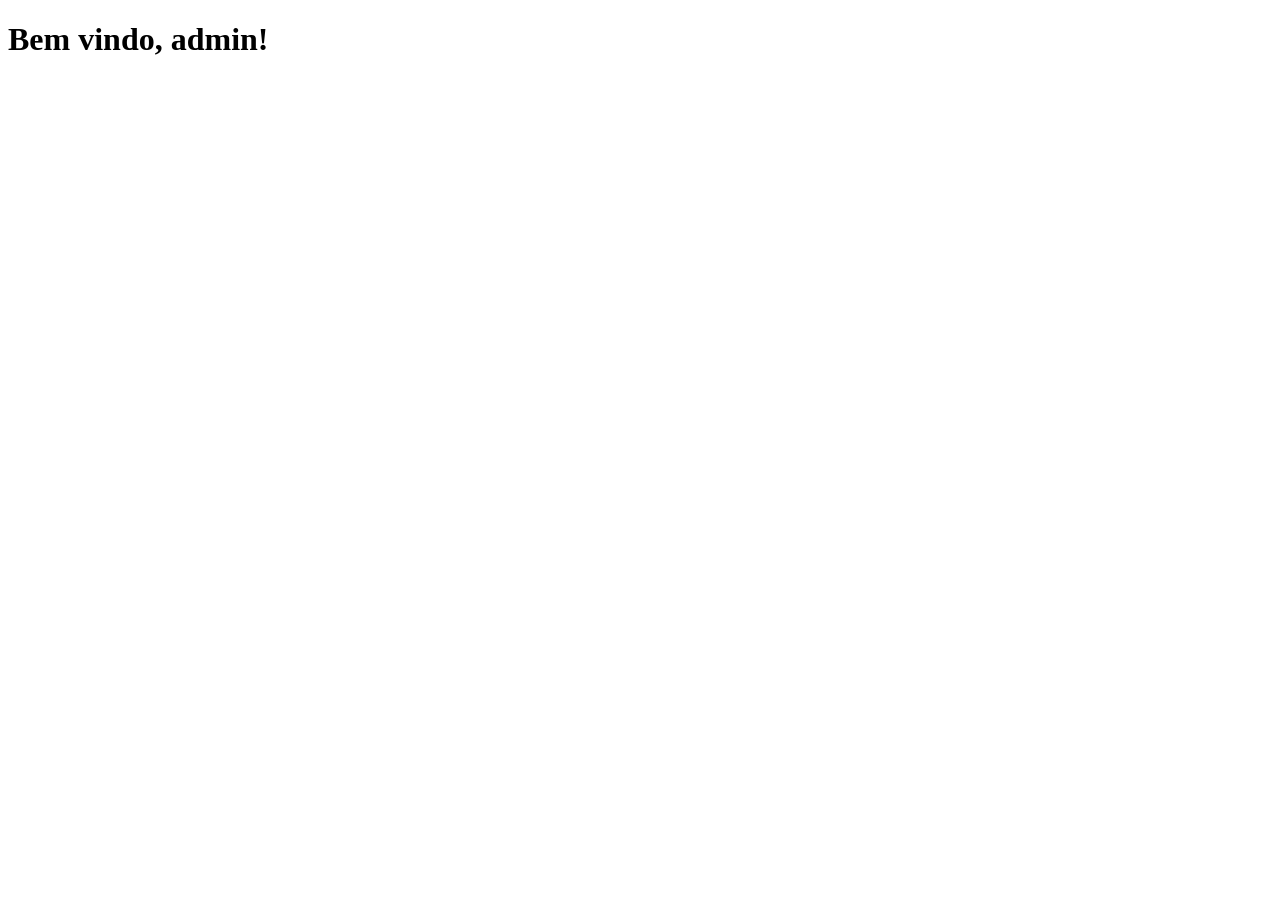
==== Admin.html @ e4cf97d2 "Funcionalidades acessíveis ao usuário foram finalizadas" ====
<!DOCTYPE html>
<html lang=pt-br">
<head>
    <meta charset="UTF-8">
    <meta name="viewport" content="width=device-width, initial-scale=1.0">
    <title>Document</title>
</head>
<body>
    <h1>Bem vindo, admin!</h1>

    <script>
        // const token = localStorage.getItem("jwt")
        // async function isAdmin() {
        //     try{
        //         const res = await fetch("http://localhost:3000/user/userData", {
        //             headers: {
        //                 "Content-Type": "application/json",
        //                 "Authorization": `Bearer ${token}`
        //             }
        //         })
        //         const userData = await res.json()
        //         if(res.ok){
        //             if(userData.role == )
        //         }else{
        //             alert(`Erro ${res.status}: ${userData.msg}`)
        //         }
        //     }catch(error){
        //         alert("Falha ao carregar a página")
        //     }
          
        // }
    </script>
</body>
</html>
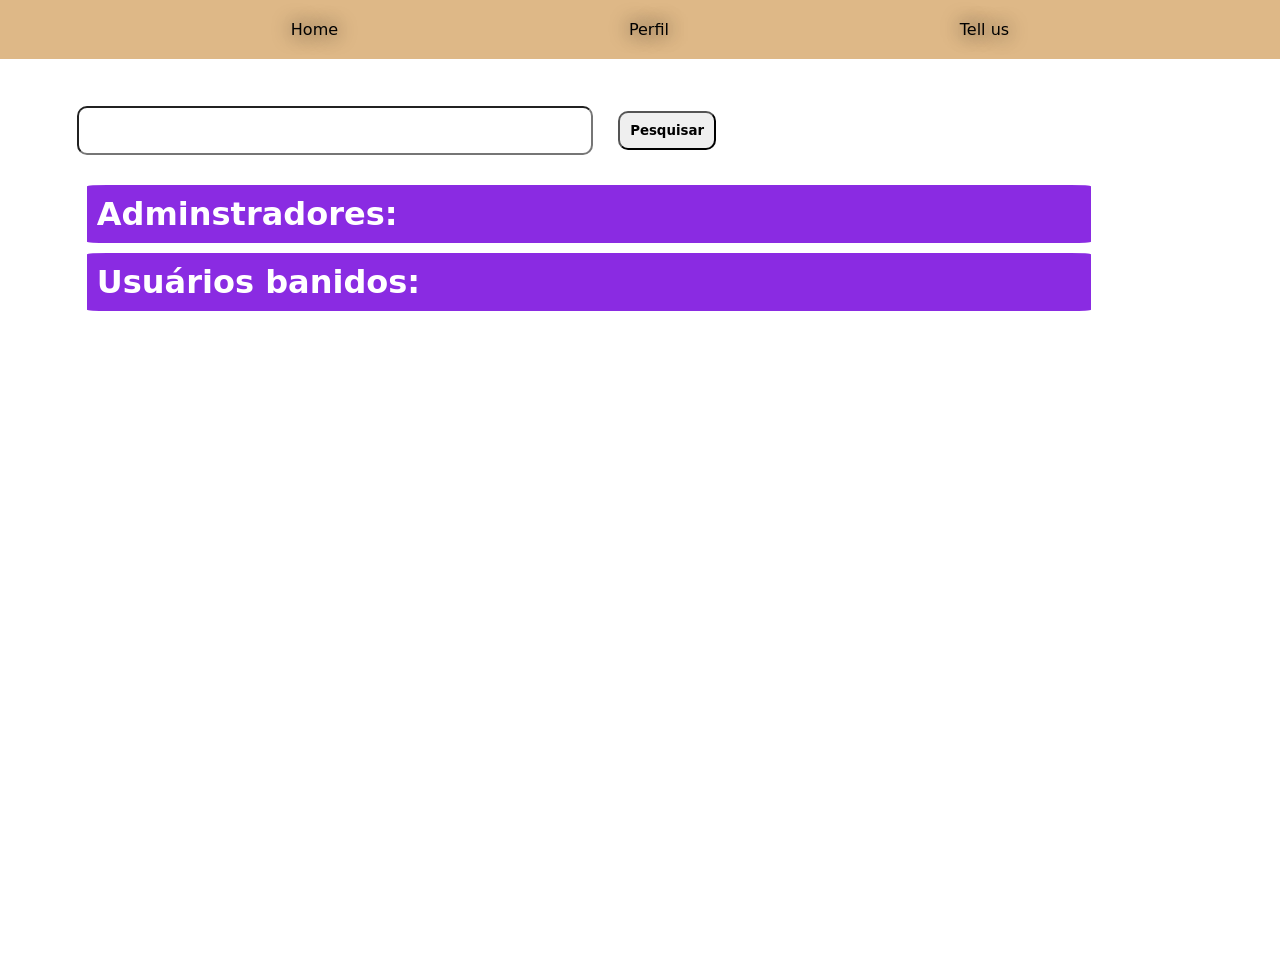
==== commit b1812071: "Funcionalidades de administradores relacionadas aos usuários foram desenvolvidas" ====
--- a/Admin.html
+++ b/Admin.html
@@ -4,31 +4,304 @@
     <meta charset="UTF-8">
     <meta name="viewport" content="width=device-width, initial-scale=1.0">
     <title>Document</title>
+    <link rel="stylesheet" href="css/admin.css">
 </head>
 <body>
-    <h1>Bem vindo, admin!</h1>
+
+    <nav>
+        <a href="home.html">Home</a>
+        <a href="perfil.html">Perfil</a>
+        <a href="">Tell us</a>
+    </nav>
+
+    <main id="main">
+      
+     
+            <p>Procure um usuário por id, email ou nome:</p>
+            <input type="text" id="pesquisa">
+            <button id="botao-pesquisar">Pesquisar</button>
+            <div id="usuarios">
+
+            </div>
+
+            <div id="admins">
+                <h1>Adminstradores:</h1>
+
+            </div>
+
+            <div id="banidos">
+                <h1>Usuários banidos:</h1>
+
+            </div>
+    </main>
+
 
     <script>
-        // const token = localStorage.getItem("jwt")
-        // async function isAdmin() {
-        //     try{
-        //         const res = await fetch("http://localhost:3000/user/userData", {
-        //             headers: {
-        //                 "Content-Type": "application/json",
-        //                 "Authorization": `Bearer ${token}`
-        //             }
-        //         })
-        //         const userData = await res.json()
-        //         if(res.ok){
-        //             if(userData.role == )
-        //         }else{
-        //             alert(`Erro ${res.status}: ${userData.msg}`)
-        //         }
-        //     }catch(error){
-        //         alert("Falha ao carregar a página")
-        //     }
-          
-        // }
+        const token = localStorage.getItem("jwt")
+        async function isAdmin() {
+            try{
+                const res = await fetch("http://localhost:3000/admin/isAdmin", {
+                    headers: {
+                        "Content-Type": "application/json",
+                        "Authorization": `Bearer ${token}`
+                    }
+                })
+                const userData = await res.json()
+                if(res.ok){
+                    console.log("é admin!")
+                }else{
+                    alert(`Erro ${res.status}: ${userData.msg}`)
+                    window.location.href = "home.html"
+                }
+            }catch(error){
+                alert("Falha ao carregar a página")
+                console.log(error)
+            }
+        }
+
+
+        const divUsuarios = document.getElementById("usuarios")
+        const botaoPesquisar = document.getElementById("botao-pesquisar")
+
+
+         function criarElemento(texto1, texto2, elementoPai){
+            const element1 = document.createElement("h4")
+            element1.textContent = texto1
+            const element2 = document.createElement("p")
+            element2.textContent = texto2
+            elementoPai.appendChild(element1)
+            elementoPai.appendChild(element2)
+        }
+
+
+        async function showUsers(pesquisa) {
+            try{
+                const res = await fetch(`http://localhost:3000/admin/users/${pesquisa}`, {
+                    headers: {
+                        "Content-Type": "application/json",
+                        "Authorization": `Bearer ${token}`
+                    }
+                })
+
+                const users = await res.json()
+               console.log(users)
+
+                if(res.ok){
+
+                    for(let i=0; i<users.length; i++){
+
+                        const divUser = document.createElement("div")
+                        divUser.classList = "usuario"
+
+                        criarElemento("ID: ", users[i].id, divUser)
+                        criarElemento("Nome: ", users[i].name, divUser)
+                        criarElemento("Email: ", users[i].email, divUser)
+                        criarElemento("Role: ", users[i].role, divUser)
+                        criarElemento("Conta criada em: ", users[i].cratedAt, divUser)
+
+                        const banir = document.createElement("button")
+                        banir.textContent = "Banir"
+                        banir.dataset.id = users[i].id
+                        banir.classList = "banir"
+                       
+                        const promover = document.createElement("button")
+                        promover.textContent = "Promover"
+                        promover.dataset.id = users[i].id
+                        promover.classList = "promover"
+                        
+                        const rebaixar = document.createElement("button")
+                        rebaixar.textContent = "Rebaixar"
+                        rebaixar.dataset.id = users[i].id
+                        rebaixar.classList = "rebaixar"
+                     
+
+                        divUser.appendChild(banir)
+                        divUser.appendChild(promover)
+                        divUser.appendChild(rebaixar)
+                        divUsuarios.appendChild(divUser)
+                    }
+
+                }else{
+                   alert(`Erro ${users.status}: ${users.msg}`)
+                }
+
+            }catch(error){
+                alert("Erro ao tentar carregar usuários. Tente novamente mais tarde!")
+                console.log(error)
+            }
+         
+        }
+
+
+         botaoPesquisar.addEventListener("click", () => {
+            const pesquisa = document.getElementById("pesquisa").value
+            divUsuarios.innerHTML = ""
+            showUsers(pesquisa)
+        })
+
+        const usuarios = document.getElementById("usuarios")
+
+        async function alterarRole(rota, id, estado) {
+            try{
+                const res = await fetch(`http://localhost:3000/admin/${rota}`,{
+                    method: "post",
+                    headers: {
+                        "Content-Type": "application/json",
+                        "Authorization": `Bearer ${token}`
+                    },
+                    body: JSON.stringify({
+                        id: id
+                    }) 
+               })
+
+               const response = await res.json()
+               console.log(response)
+
+                if(res.ok){
+                   alert("Usuário " + estado + " com sucesso")
+                }else{
+                    alert(`Erro ${response.status}: ${response.msg}`)
+                }
+            }catch(error){
+                alert("A operação falhou! Tente novamente mais tarde")
+                console.log(error)
+            }
+           
+        }
+
+
+        async function showAdmins() {
+            try{
+ 
+                const res = await fetch("http://localhost:3000/admin/showAdmins", {
+                    headers: {
+                        "Content-Type": "application/json",
+                        "Authorization": `Bearer ${token}`
+                    }
+                })
+
+                const admins = await res.json()
+
+                if(res.ok){
+
+                    const divAdmins = document.getElementById("admins")
+
+                    for(let i=0; i< admins.length; i++){
+
+                        const divAdmin = document.createElement("div")
+                        divAdmin.classList = "admin"
+
+                        criarElemento("ID: ", admins[i].id, divAdmin)
+                        criarElemento("Nome: ", admins[i].name, divAdmin)
+                        criarElemento("Email: ", admins[i].email, divAdmin)
+                        criarElemento("Role: ", admins[i].role, divAdmin)
+                        criarElemento("Conta criada em: ", admins[i].cratedAt, divAdmin)
+
+
+                        const rebaixar = document.createElement("button")
+                        rebaixar.textContent = "Rebaixar"
+                        rebaixar.dataset.id = admins[i].id
+                        rebaixar.classList = "rebaixar"
+
+                        divAdmin.appendChild(rebaixar)
+                        divAdmins.appendChild(divAdmin)
+
+                        
+                    }
+                }else{
+                    alert(`Erro: ${admins.status}. ${admins.msg}`)
+                
+                }
+            }catch(error){
+                alert("Não foi possível carregar a lista de administradores!")
+                console.log(error)
+            }
+            
+        }
+
+        async function showBanned() {
+            try{
+                const res = await fetch("http://localhost:3000/admin/showBanned", {
+                    headers: {
+                        "Content-Type": "application/json",
+                        "Authorization": `Bearer ${token}`
+                    }
+                })
+
+                const banned = await res.json()
+                console.log(banned)
+
+                if(res.ok){
+
+                    const banidos = document.getElementById("banidos")
+
+                    for(let i=0; i<banned.length; i++){
+
+                        const divBanned = document.createElement("div")
+                        divBanned.classList = "banned"
+
+                        criarElemento("ID: ", banned[i].id, divBanned)
+                        criarElemento("Nome: ", banned[i].name, divBanned)
+                        criarElemento("Email: ", banned[i].email, divBanned)
+                        criarElemento("Role: ", banned[i].role, divBanned)
+                        criarElemento("Conta criada em: ", banned[i].cratedAt, divBanned)
+
+                        const desbanir = document.createElement("button")
+                        desbanir.textContent = "Desbanir"
+                        desbanir.dataset.id = banned[i].id
+                        desbanir.classList = "desbanir"
+
+                        divBanned.appendChild(desbanir)
+                        banidos.appendChild(divBanned)
+                    }
+                    
+                }else{
+                    alert(`Erro: ${banned.status}. ${banned.msg}`)
+            }
+            }catch(error){
+                alert("Não foi possível carregar a lista de usuários banidos!")
+                console.log(error)
+            }
+            
+        }
+
+        const main = document.getElementById("main")
+ 
+        main.addEventListener("click", async (botao) => {
+           
+            if(botao.target.classList.contains("banir")){
+                const id = botao.target.dataset.id
+                alterarRole("ban", id, "banido")
+            }
+                
+            else if(botao.target.classList.contains("promover")){
+                const id = botao.target.dataset.id
+                alterarRole("addAdmin", id, "promovido")
+            }
+
+            else if(botao.target.classList.contains("rebaixar")){
+                const id = botao.target.dataset.id
+                alterarRole("addUser", id, "rebaixado")
+            }
+
+            else if(botao.target.classList.contains("desbanir")){
+                const id = botao.target.dataset.id
+                alterarRole("addUser", id, "desbanido")
+            }
+            
+        
+        })
+
+
+
+        showAdmins()
+        showBanned()
+
+
+        
+
+        
+
     </script>
 </body>
 </html>
--- a/css/admin.css
+++ b/css/admin.css
@@ -0,0 +1,108 @@
+@charset "UTF-8";
+
+*{
+    margin: 0;
+    padding: 0;
+    font-family: system-ui, -apple-system, BlinkMacSystemFont, 'Segoe UI', Roboto, Oxygen, Ubuntu, Cantarell, 'Open Sans', 'Helvetica Neue', sans-serif;
+}
+
+html, body{
+    height: 100vh;
+    width: 100vw;
+}
+
+body{
+    background-image: url("/img/livro3.jpg");
+    background-size:cover;
+}
+
+nav{
+    display: flex;
+    justify-content:space-evenly;
+    position: fixed;
+    top:0;
+    left:0;
+    width: 100%;
+    text-align: center;
+    padding: 10px;
+    background-color: burlywood;
+    box-shadow: 0px 0px 0px 3px white;
+}
+
+nav > a{
+    padding: 10px;
+    border-radius: 10px;
+    text-decoration: none;
+    color:black;
+    text-shadow: 0px 0px 20px black;
+}
+
+nav > a:hover{
+    /* background-color: brown;
+    color:white; */
+    background-color: black;
+    color:burlywood;
+}
+
+
+main{
+    margin: 6%;
+    height: 100%;
+    width: 80%;
+}
+
+
+main > p {
+    color:white;
+    font-weight: bold;
+    margin-bottom: 10px;
+}
+
+main> input{
+    width: 50%;
+    border-radius: 10px;
+    height: 5%;
+}
+
+main > button{
+    margin-left: 20px;
+    border-radius: 10px;
+    font-weight: bold;
+    padding: 1%;
+
+}
+
+div#usuarios{
+    display:flex;
+    margin-top:20px;
+    margin-right: 10%;
+}
+
+div#admins, div#banidos{
+    background-color:blueviolet;
+    padding: 10px;
+    border-radius: 2%;
+    margin: 10px;
+}
+
+div#admins > h1, div#banidos > h1{
+   color:white;
+}
+
+.usuario, .admin, .banned{
+    background-color:brown;
+    color:white;
+    padding: 10px;
+    border-radius: 10px;
+    margin: 10px;
+}
+
+
+.usuario > button{
+    padding: 1%;
+    width: 25%;
+    margin: 2%;
+    border-radius: 10%;
+
+}
+
